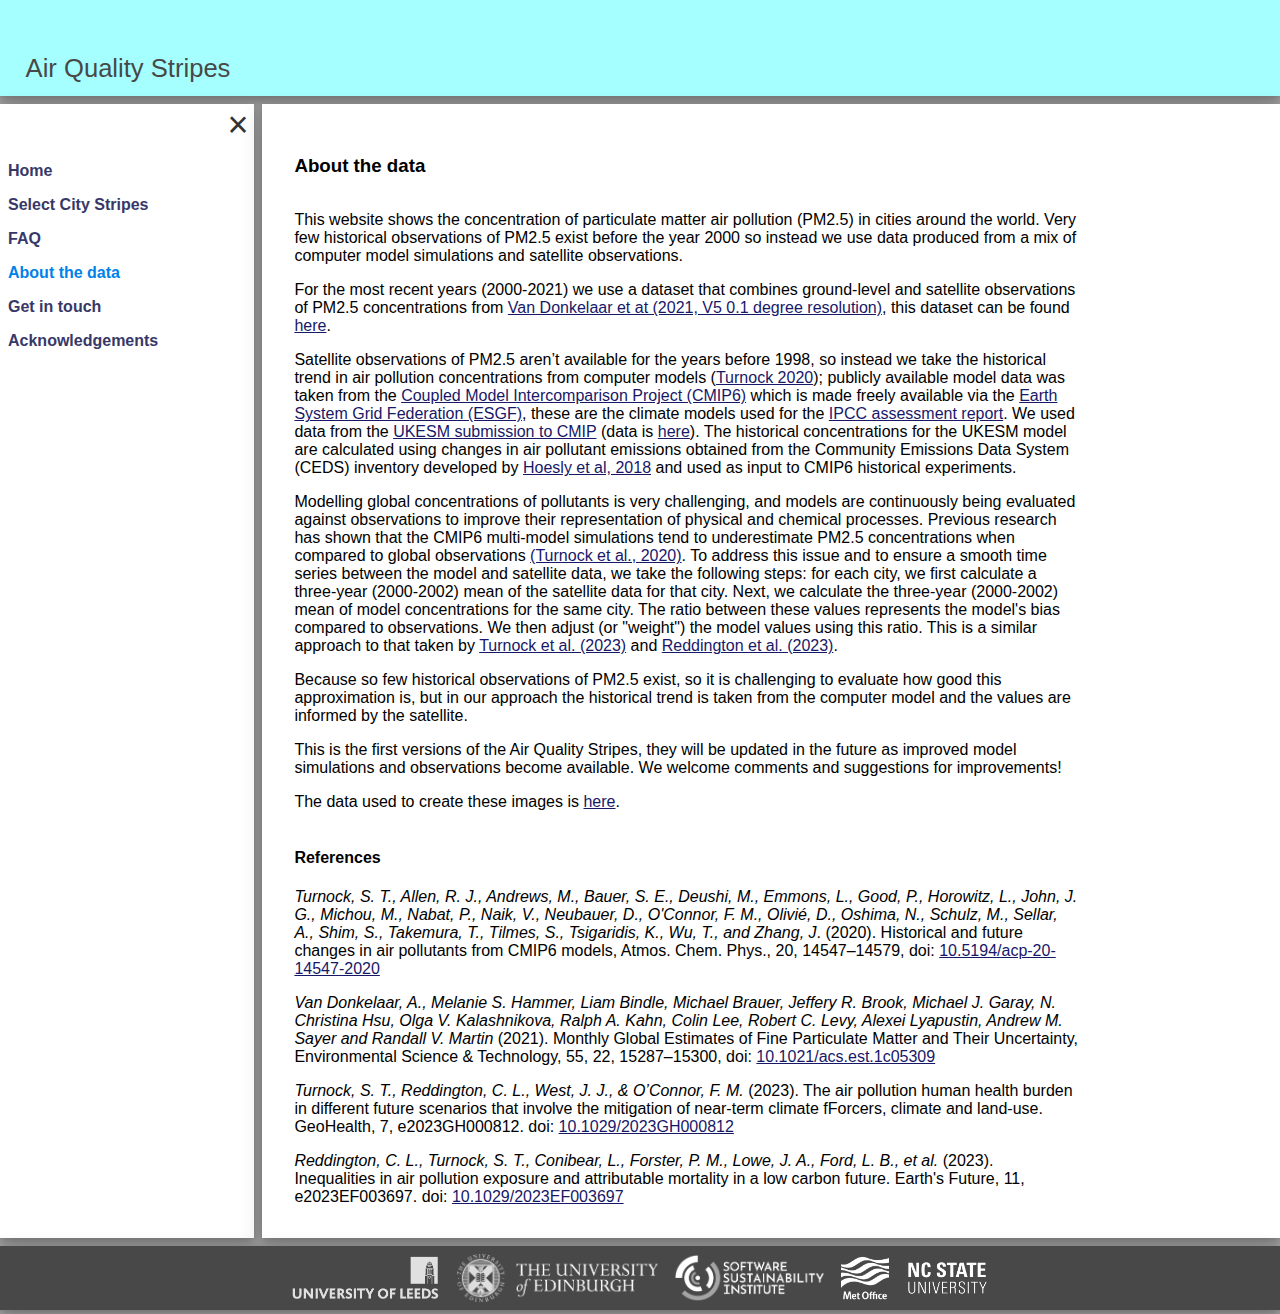
==== about/index.html @ f0a91354 "Update index.html" ====
<!DOCTYPE html>
<!-- html start: __________________________________________________________ -->
<html>
  <!-- head start:_________________________________________________________ -->
  <head>
    <meta http-equiv="content-type"
          content="text/html; charset=utf-8">
    <meta name="viewport"
          content="width=device-width,initial-scale=1">
    <link rel="icon"
          href="../img/icon/icon.png"
          sizes="192x192">
    <!-- title: ___________________________________________________________ -->
    <title>Air Quality Stripes - About the data</title>
    <!-- styles: __________________________________________________________ -->
    <link rel="stylesheet"
          type="text/css"
          href="../css/site.css"
          media="all">
    <!-- scripts: _________________________________________________________ -->
    <script src="../js/site.js"
            charset="utf-8"
            defer>
    </script>
    <!-- meta tags: _______________________________________________________ -->
    <meta id="meta_title"
          name="title"
          content="Air Quality Stripes: About">
    <meta id="meta_desc"
          name="description"
          content="">
    <meta id="twit_card"
          name="twitter:card"
          content="summary_large_image">
    <meta id="twit_title"
          name="twitter:title"
          content="Air Quality Stripes: About">
    <meta id="twit_desc"
          name="twitter:description"
          content="">
    <meta id="twit_img"
          name="twitter:image"
          content="https://airqualitystripes.info/img/icon/icon.png">
    <meta id="og_type"
          name="og:type"
          content="website">
    <meta id="og_title"
          name="og:title"
          content="Air Quality Stripes: About">
    <meta id="og_desc"
          name="og:description"
          content="">
    <meta id="og_img"
          name="og:image"
          content="https://airqualitystripes.info/img/icon/icon.png">
  <!-- head end:___________________________________________________________ -->
  </head>
  <!-- body start: ________________________________________________________ -->
  <body>
    <!-- container start: _________________________________________________ -->
    <div id="container"
         class="container column">
      <!-- header: ________________________________________________________ -->
      <div id="header"
           class="header row flex_start flex_no_grow">
        <div id="header_text"
             class="header_text">
          <a href="https://airqualitystripes.info/">Air Quality Stripes</a>
        </div>
      </div>
      <!-- content: _______________________________________________________ -->
      <div id="content"
            class="content row">
        <!-- controls: ____________________________________________________ -->
        <div id="content_control"
             class="content_control">
          <div id="content_control_close"
             class="content_control_close row flex_end">
            <a id="content_control_close_click"
               href="javascript:void(0)"
               class="content_control_close"
               onclick="content_control_toggle()">&times;</a>
          </div>
          <div id="stripes_control"
               class="control_section">
            <p id="stripes_control_header"
                class="control_header"><a href="../">Home</a></p>
          </div>
          <div id="stripes_control"
               class="control_section">
            <p id="stripes_control_header"
                class="control_header"><a href="../stripes/">Select City Stripes</a></p>
          </div>
          <div id="faq_control"
               class="control_section">
            <p id="faq_control_header"
                class="control_header"><a href="../faq/">FAQ</a></p>
          </div>
          <div id="about_control"
               class="control_section">
            <p id="about_control_header"
                class="control_header_active">About the data</p>
          </div>
          <div id="contact_control"
               class="control_section">
            <p id="contact_control_header"
                class="control_header"><a href="../contact/">Get in touch</a></p>
          </div>
          <div id="ack_control"
               class="control_section">
            <p id="ack_control_header"
                class="control_header"><a href="../acknowledgements/">Acknowledgements</a></p>
          </div>
        </div>
        <!-- dashboard: ___________________________________________________ -->
        <div id="content_content"
             class="content_content column">
          <div id="content_control_menu"
             class="content_control_menu row flex_start">
            <img id="content_control_menu_img"
                 class="content_control_menu_img"
                 src="../img/control/menu.png"
                  onclick="content_control_toggle()">
          </div>
          <div id="content_container"
               class="content_text_container column flex_start">
            <h3>About the data</h3>
            <div>
              <p>This website shows the concentration of particulate matter air pollution (PM2.5) in cities around the world.  Very few historical observations of PM2.5 exist before the year 2000 so instead we use data produced from a mix of computer model simulations and satellite observations.</p>
              <p>For the most recent years (2000-2021) we use a dataset that combines ground-level and satellite observations of PM2.5 concentrations from <a href="https://pubs.acs.org/doi/10.1021/acs.est.1c05309" target="_new">Van Donkelaar et at (2021, V5 0.1 degree resolution)</a>, this dataset can be found <a href="https://sites.wustl.edu/acag/datasets/surface-pm2-5/#V5.GL.04" target="_blank">here</a>.</p>  
              <p>Satellite observations of PM2.5 aren’t available for the years before 1998, so instead we take the historical trend in air pollution concentrations from computer models (<a href="https://doi.org/10.5194/acp-20-14547-2020" target="_new">Turnock 2020</a>); publicly available model data was taken from the <a href="https://wcrp-cmip.org/" target="_new">Coupled Model Intercomparison Project (CMIP6)</a> which is made freely available via the <a href="https://esgf.github.io/nodes.html" target="_new"> Earth System Grid Federation (ESGF)</a>, these are the climate models used for the <a href="https://www.ipcc.ch/assessment-report/ar6/" target="_new"> IPCC assessment report</a>.  We used data from the <a href="https://esgf-index1.ceda.ac.uk/projects/cmip6-ceda/" target="_new">UKESM submission to CMIP</a> (data is <a href="http://cera-www.dkrz.de/WDCC/meta/CMIP6/CMIP6.CMIP.MOHC.UKESM1-0-LL" target="_new">here</a>). The historical concentrations for the UKESM model are calculated using changes in air pollutant emissions obtained from the Community Emissions Data System (CEDS) inventory developed by <a href="https://https://gmd.copernicus.org/articles/11/369/2018/" target="_new"> Hoesly et al, 2018</a> and used as input to CMIP6 historical experiments. </p>
              <p>Modelling global concentrations of pollutants is very challenging, and models are continuously being evaluated against observations to improve their representation of physical and chemical processes. Previous research has shown that the CMIP6 multi-model simulations tend to underestimate PM2.5 concentrations when compared to global observations <a href="https://acp.copernicus.org/articles/20/14547/2020/" target="_new">(Turnock et al., 2020)</a>. To address this issue and to ensure a smooth time series between the model and satellite data, we take the following steps: for each city, we first calculate a three-year (2000-2002) mean of the satellite data for that city. Next, we calculate the three-year (2000-2002) mean of model concentrations for the same city. The ratio between these values represents the model's bias compared to observations. We then adjust (or "weight") the model values using this ratio. This is a similar approach to that taken by <a href="https://doi.org/10.1029/2023GH000812" target="_new">Turnock et al. (2023)</a> and <a href="https://doi.org/10.1029/2023EF003697" target="_new">Reddington et al. (2023)</a>.</p>
              <p>Because so few historical observations of PM2.5 exist, so it is challenging to evaluate how good this approximation is, but in our approach the historical trend is taken from the computer model and the values are informed by the satellite.</p>
              <p>This is the first versions of the Air Quality Stripes, they will be updated in the future as improved model simulations and observations become available. We welcome comments and suggestions for improvements! </p>
              <p>The data used to create these images is <a href="https://zenodo.org/records/13361899" target="_new">here</a>.</p>
            </div>
            <div>
              <h4>References</h4>
              <p><em>Turnock, S. T., Allen, R. J., Andrews, M., Bauer, S. E., Deushi, M., Emmons, L., Good, P., Horowitz, L., John, J. G., Michou, M., Nabat, P., Naik, V., Neubauer, D., O'Connor, F. M., Olivié, D., Oshima, N., Schulz, M., Sellar, A., Shim, S., Takemura, T., Tilmes, S., Tsigaridis, K., Wu, T., and Zhang, J</em>. (2020). Historical and future changes in air pollutants from CMIP6 models, Atmos. Chem. Phys., 20, 14547–14579, doi: <a href="https://doi.org/10.5194/acp-20-14547-2020" target="_new">10.5194/acp-20-14547-2020</a></p>
              <p><em>Van Donkelaar, A., Melanie S. Hammer, Liam Bindle, Michael Brauer, Jeffery R. Brook, Michael J. Garay, N. Christina Hsu, Olga V. Kalashnikova, Ralph A. Kahn, Colin Lee, Robert C. Levy, Alexei Lyapustin, Andrew M. Sayer and Randall V. Martin</em> (2021). Monthly Global Estimates of Fine Particulate Matter and Their Uncertainty, Environmental Science & Technology, 55, 22, 15287–15300, doi: <a href="https://doi.org/10.1021/acs.est.1c05309" target="_new">10.1021/acs.est.1c05309</a></p>
              <p><em>Turnock, S. T., Reddington, C. L., West, J. J., & O’Connor, F. M.</em> (2023). The air pollution human health burden in different future scenarios that involve the mitigation of near-term climate fForcers, climate and land-use. GeoHealth, 7, e2023GH000812. doi: <a href="https://doi.org/10.1029/2023GH000812" target="_new">10.1029/2023GH000812</a></p>
              <p><em>Reddington, C. L., Turnock, S. T., Conibear, L., Forster, P. M., Lowe, J. A., Ford, L. B., et al.</em> (2023). Inequalities in air pollution exposure and attributable mortality in a low carbon future. Earth's Future, 11, e2023EF003697. doi: <a href="https://doi.org/10.1029/2023EF003697" target="_new">10.1029/2023EF003697</a></p>
            </div>


          </div>
        </div>
      </div>
      <!-- footer: ________________________________________________________ -->
      <div id="footer"
           class="footer row_wrap flex_center flex_no_grow">
        <div id="footer_uol_logo"
             class="footer_item footer_item_hide">
          <a href="https://leeds.ac.uk/"
             target="_new"><img class="footer_logo"
                                src="../img/logo/uol_logo.png"></a>
        </div>
        <div id="footer_uoe_logo"
             class="footer_item footer_item_hide">
          <a href="https://www.ed.ac.uk/"
             target="_new"><img class="footer_logo"
                                src="../img/logo/uoe_logo.png"></a>
        </div>
        <div id="footer_ssi_logo"
             class="footer_item footer_item_hide">
          <a href="https://software.ac.uk/"
             target = "_new"><img class="footer_logo"
                                  src="../img/logo/ssi_logo.png"></a>
        </div>
        <div id="footer_mo_logo"
             class="footer_item footer_item_hide">
          <a href="https://metoffice.gov.uk/"
             target="_new"><img class="footer_logo"
                                src="../img/logo/mo_logo.png"></a>
        </div>
        <div id="footer_nc_logo"
             class="footer_item footer_item_hide">
          <a href="https://ncsu.edu/"
             target="_new"><img class="footer_logo"
                                src="../img/logo/nc_logo.png"></a>
        </div>
      </div>
    <!-- container end: ___________________________________________________ -->
    </div>
  <!-- body end: __________________________________________________________ -->
  </body>
<!-- html end: ____________________________________________________________ -->
</html>
---- css/site.css ----
/** flex classes: **/

.row,
.row_wrap,
.column,
.column_wrap {
  display: flex;
  flex: 1 1 auto;
}

.row {
  flex-flow: row nowrap;
}

.row_wrap {
  flex-flow: row wrap;
}

.column {
  flex-flow: column nowrap;
}

.column_wrap {
  flex-flow: column wrap;
}

.flex_center {
  justify-content: center;
}

.flex_start {
  justify-content: flex-start;
}

.flex_end {
  justify-content: flex-end;
}

.flex_justify {
  justify-content: space-around;
}

.flex_grow {
  flex: 1 1 auto;
}

.flex_no_grow {
  flex: 0 1 auto;
}

/** body: **/

body {
  background-color: #a8a8a8;
  margin: 0;
  padding: 0;
  font-family: sans-serif, "Arial", "Helvetica";
}

/** main container: **/

.container {
  min-height: 100vh;
  max-width: 1800px;
  margin: auto;
}

/** header: **/

.header {
  background-color: #a5ffff;
  height: 6em;
  box-shadow: 0 4px 8px 0 rgba(0, 0, 0, 0.2),
              0 6px 20px 0 rgba(0, 0, 0, 0.19);
  margin-bottom: auto;
}

.header a {
  color: #484848;
  text-decoration: none;
}

@media only screen and (min-width: 1800px) {
  .header {
    margin-top: 1em;
  }
}

.header_text {
  color: #ff0000;
  font-family: Roboto, sans-serif;
  font-size: 1.6em;
  margin-left: 1em;
  margin-top: auto;
  margin-bottom: 0.5em;
}

/** content: **/

.content {
}

/** controls: **/

.content_control {
  display: none;
  background-color: #ffffff;
  box-shadow: 0 4px 8px 0 rgba(0, 0, 0, 0.2),
              0 6px 20px 0 rgba(0, 0, 0, 0.19);
  flex-basis: 20%;
  min-width: 13em;
  margin: 0.5em;
  margin-left: 0em;
}

.content_control_close {
  color: #333333;
  font-size: 1.5em;
  text-decoration: none;
  margin-right: 0.1em;
}

.content_control_close:hover {
  color: #666699;
}

.content_control_menu {
  text-decoration: none;
  height: 1.5em;
  max-height: 1.5em;
  margin-top: 0.5em;
  margin-left: 0.5em;
  cursor: pointer;
}

.content_control_menu:hover {
  opacity: 0.5;
}

.content_control_menu_img {
  width: 0;
}

.plot_control_label {
  margin-left: 0.6em;
  padding: 0.2em;
}

.plot_control_select {
  margin-left: 0.9em;
  padding: 0.3em;
  min-width: 12em;
  background-color: #f9f9f9;
  border: 1px solid;
  border-color: #484848;
}

.img_plot_select, .img_plot_selected {
  width: 2em;
  height: 2em;
}

.img_plot_select {
  cursor: pointer;
}

.img_plot_select:hover {
  opacity: 0.6;
}

.control_section {
}

.control_header, .control_header_active {
  color: #383868;
  font-size: 1em;
  font-weight: bold;
  margin-left: 0.5em;
  text-decoration: none;
}

.control_header a, .control_header_active a {
  color: #383868;
  text-decoration: none;
}

.control_header_active, .control_header_active a {
  color: #0181e9;
}

.control_header a:hover, .control_header_active a:hover {
  color: #0171c9;
}

/** home: **/

.content_home_img_container {
  margin-top: 1em;
  margin-bottom: 1em;
}

.content_home_img {
  flex-basis: 49%;
  max-width: 50%;
}

@media only screen and (max-width: 700px) {
  .content_home_img {
    flex-basis: 51%;
    max-width: 99%;
    object-fit: contain;
  }
  .content_home_img_hide {
    display: none;
  }
}

/** plots: **/

.content_plot, .content_content {
  background-color: #ffffff;
  box-shadow: 0 4px 8px 0 rgba(0, 0, 0, 0.2),
              0 6px 20px 0 rgba(0, 0, 0, 0.19);
  flex-basis: 80%;
  margin: 0em;
  margin-top: 0.5em;
  margin-bottom: 0.5em;
}

.content_plot_select {
  height: 1.5em;
  max-height: 1.5em;
  margin: 0.25em;
}

.content_plot_img_container {
  margin-top: 1em;
  margin-bottom: 1em;
  height: 0;
  overflow: hidden;
  padding-top: 60%;
  position: relative;
}

.content_plot_img {
  margin-left: auto;
  margin-right: auto;
  position: absolute;
  left: 50%;
  top: 50%;
  transform: translate(-50%, -50%);
  max-width: 100%;
  max-height: 100%;
  object-fit: contain;
}

@media only screen and (max-height: 1000px) {
  .content_plot_img_container {
    padding-top: 49%;
  }
}

@media only screen and (max-height: 700px) {
  .content_plot_img_container {
    padding-top: 42%;
  }
}

/** sharing links: **/

.content_plot_share {
  margin-left: 1em;
}

.content_plot_share_links {
  margin-left: 6em;
  margin-bottom: 1em;
}

.share_logo {
  width: 2em;
  margin-left: 1em;
}

/** text: **/

.content_text_container {
  margin-left: 2em;
  margin-right: 2em;
  margin-bottom: 1em;
  max-width: 49em;
}

.content_text_container a,
.content_text_container a:visited {
  color: #181868;
}

/** footer: **/

.footer {
  background-color: #484848;
  height: 4em;
  margin-top: auto;
  box-shadow: 0 4px 8px 0 rgba(0, 0, 0, 0.2),
              0 6px 20px 0 rgba(0, 0, 0, 0.19);
}

.footer_logo {
  -webkit-filter: grayscale(100%);
  filter: grayscale(100%);
  max-height: 3em;
  margin: 0.5em;
}


@media only screen and (min-width: 1800px) {
  .footer {
    margin-bottom: 1em;
  }
}

@media only screen and (max-width: 650px) {
  .footer {
    flex: 1 1 auto;
    max-height: 7em;
    min-height: 7em;
  }
  .footer_logo {
    max-height: 2.5em;
  }
}

.footer_item {
  display: inline-block;
}

@media only screen and (max-width: 330px) {
  .footer_item_hide {
    display: none;
  }
}

/** buttons: **/

/* remove outlines from active buttons: */
button, button:focus, button:active {
  outline: 0;
}
:focus {outline:none;}
::-moz-focus-inner {border:0;}
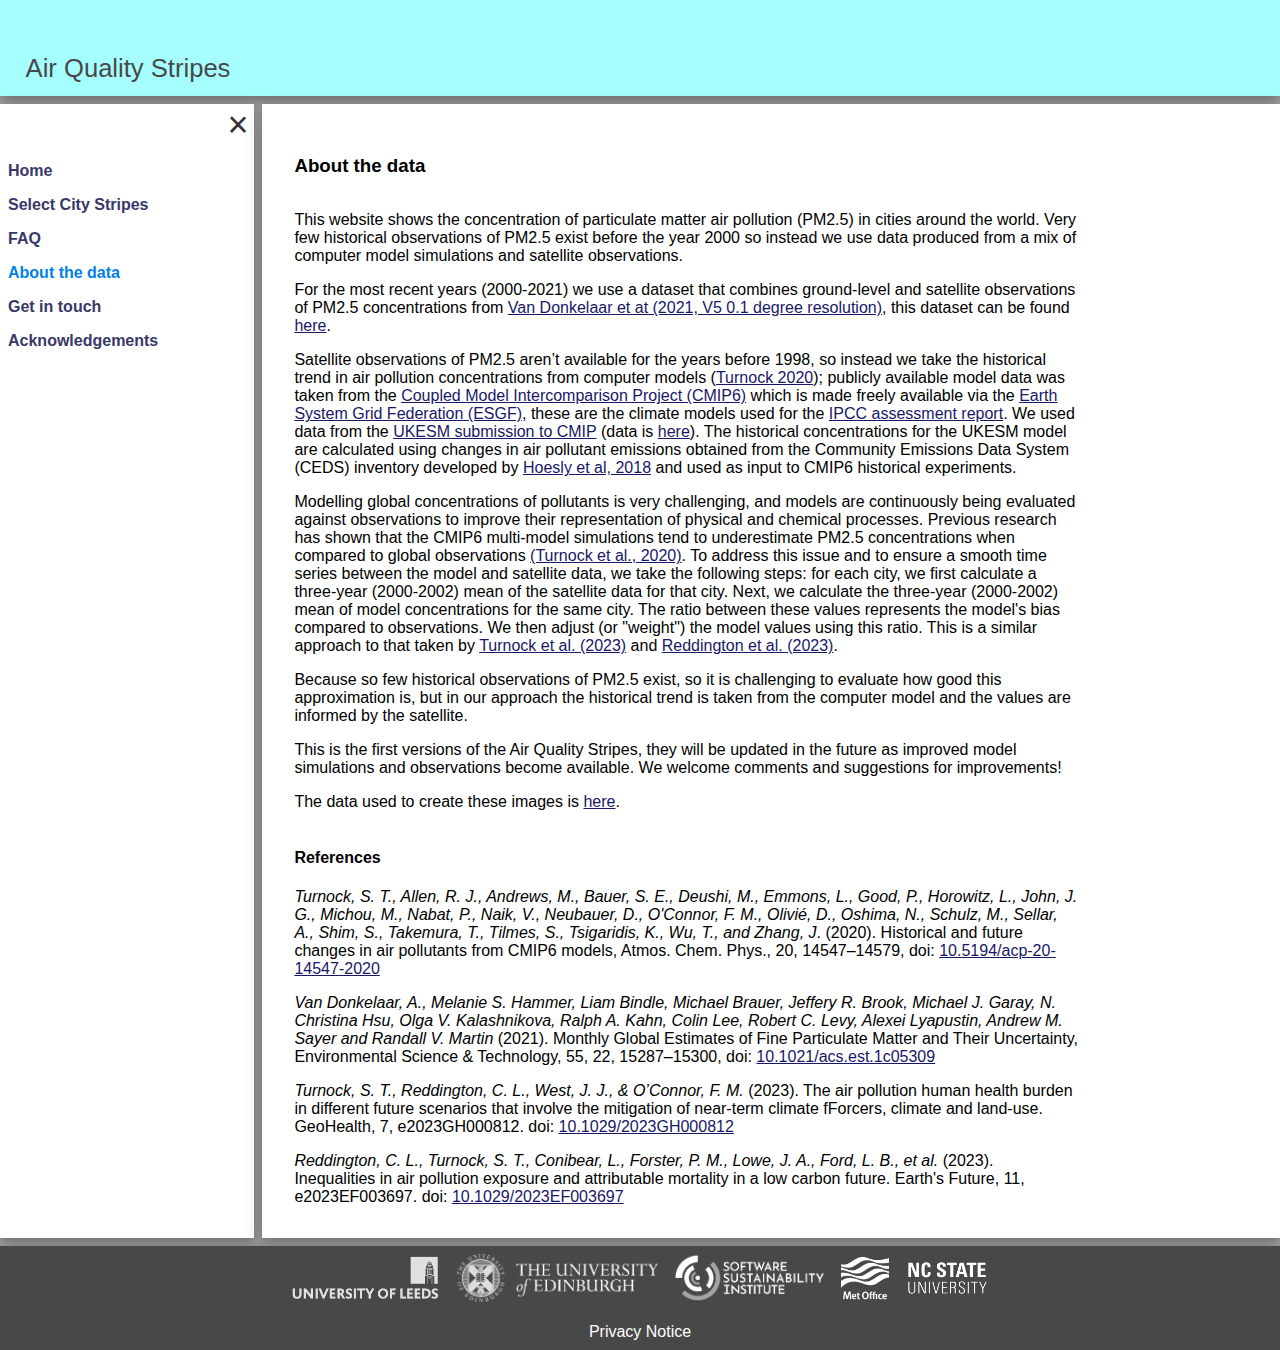
==== commit bdf21a56: "Add privacy notice page" ====
--- a/about/index.html
+++ b/about/index.html
@@ -18,6 +18,17 @@
           href="../css/site.css"
           media="all">
     <!-- scripts: _________________________________________________________ -->
+    <!-- Google Analytics -->
+    <script async
+            src="https://www.googletagmanager.com/gtag/js?id=G-R37BD08TMN">
+    </script>
+    <script>
+      window.dataLayer = window.dataLayer || [];
+      function gtag(){dataLayer.push(arguments);}
+      gtag('js', new Date());
+      gtag('config', 'G-R37BD08TMN');
+    </script>
+    <!-- End Google Analytics -->
     <script src="../js/site.js"
             charset="utf-8"
             defer>
@@ -179,6 +190,11 @@
              target="_new"><img class="footer_logo"
                                 src="../img/logo/nc_logo.png"></a>
         </div>
+        <div id="footer_links"
+             class="footer_links flex_center">
+          <a class="footer_link"
+             href="../privacy/">Privacy Notice</a>
+        </div>
       </div>
     <!-- container end: ___________________________________________________ -->
     </div>
--- a/css/site.css
+++ b/css/site.css
@@ -300,7 +300,7 @@
 
 .footer {
   background-color: #484848;
-  height: 4em;
+  height: 6.5em;
   margin-top: auto;
   box-shadow: 0 4px 8px 0 rgba(0, 0, 0, 0.2),
               0 6px 20px 0 rgba(0, 0, 0, 0.19);
@@ -323,8 +323,8 @@
 @media only screen and (max-width: 650px) {
   .footer {
     flex: 1 1 auto;
-    max-height: 7em;
-    min-height: 7em;
+    max-height: 9.5em;
+    min-height: 9.5em;
   }
   .footer_logo {
     max-height: 2.5em;
@@ -341,6 +341,16 @@
   }
 }
 
+.footer_links {
+  flex-basis: 99%;
+  text-align: center;
+}
+
+.footer_link {
+  color: #fdfdfd;
+  text-decoration: none;
+}
+
 /** buttons: **/
 
 /* remove outlines from active buttons: */
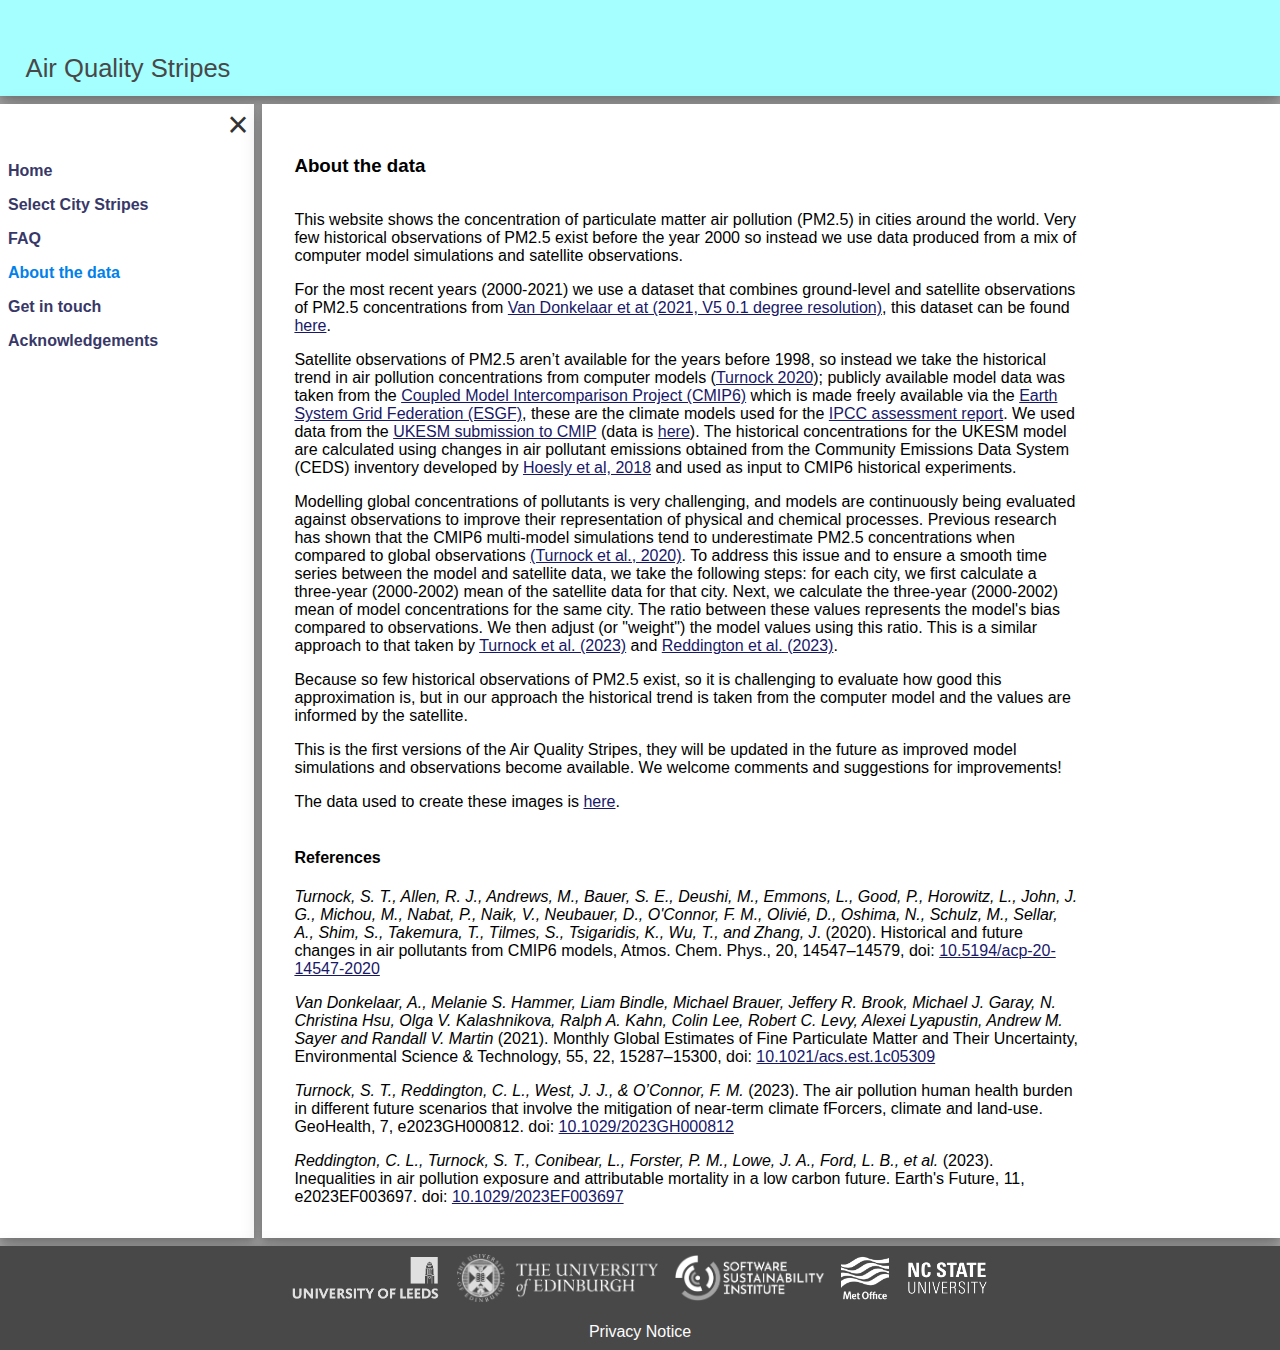
==== commit 0762a93d: "Update index.html" ====
--- a/about/index.html
+++ b/about/index.html
@@ -139,7 +139,7 @@
             <div>
               <p>This website shows the concentration of particulate matter air pollution (PM2.5) in cities around the world.  Very few historical observations of PM2.5 exist before the year 2000 so instead we use data produced from a mix of computer model simulations and satellite observations.</p>
               <p>For the most recent years (2000-2021) we use a dataset that combines ground-level and satellite observations of PM2.5 concentrations from <a href="https://pubs.acs.org/doi/10.1021/acs.est.1c05309" target="_new">Van Donkelaar et at (2021, V5 0.1 degree resolution)</a>, this dataset can be found <a href="https://sites.wustl.edu/acag/datasets/surface-pm2-5/#V5.GL.04" target="_blank">here</a>.</p>  
-              <p>Satellite observations of PM2.5 aren’t available for the years before 1998, so instead we take the historical trend in air pollution concentrations from computer models (<a href="https://doi.org/10.5194/acp-20-14547-2020" target="_new">Turnock 2020</a>); publicly available model data was taken from the <a href="https://wcrp-cmip.org/" target="_new">Coupled Model Intercomparison Project (CMIP6)</a> which is made freely available via the <a href="https://esgf.github.io/nodes.html" target="_new"> Earth System Grid Federation (ESGF)</a>, these are the climate models used for the <a href="https://www.ipcc.ch/assessment-report/ar6/" target="_new"> IPCC assessment report</a>.  We used data from the <a href="https://esgf-index1.ceda.ac.uk/projects/cmip6-ceda/" target="_new">UKESM submission to CMIP</a> (data is <a href="http://cera-www.dkrz.de/WDCC/meta/CMIP6/CMIP6.CMIP.MOHC.UKESM1-0-LL" target="_new">here</a>). The historical concentrations for the UKESM model are calculated using changes in air pollutant emissions obtained from the Community Emissions Data System (CEDS) inventory developed by <a href="https://https://gmd.copernicus.org/articles/11/369/2018/" target="_new"> Hoesly et al, 2018</a> and used as input to CMIP6 historical experiments. </p>
+              <p>Satellite observations of PM2.5 aren’t available for the years before 1998, so instead we take the historical trend in air pollution concentrations from computer models (<a href="https://doi.org/10.5194/acp-20-14547-2020" target="_new">Turnock 2020</a>); publicly available model data was taken from the <a href="https://wcrp-cmip.org/" target="_new">Coupled Model Intercomparison Project (CMIP6)</a> which is made freely available via the <a href="https://esgf.github.io/nodes.html" target="_new"> Earth System Grid Federation (ESGF)</a>, these are the climate models used for the <a href="https://www.ipcc.ch/assessment-report/ar6/" target="_new"> IPCC assessment report</a>.  We used data from the <a href="https://esgf-index1.ceda.ac.uk/projects/cmip6-ceda/" target="_new">UKESM submission to CMIP</a> (data is <a href="http://cera-www.dkrz.de/WDCC/meta/CMIP6/CMIP6.CMIP.MOHC.UKESM1-0-LL" target="_new">here</a>). The historical concentrations for the UKESM model are calculated using changes in air pollutant emissions obtained from the Community Emissions Data System (CEDS) inventory developed by <a href="https://gmd.copernicus.org/articles/11/369/2018/" target="_new"> Hoesly et al, 2018</a> and used as input to CMIP6 historical experiments. </p>
               <p>Modelling global concentrations of pollutants is very challenging, and models are continuously being evaluated against observations to improve their representation of physical and chemical processes. Previous research has shown that the CMIP6 multi-model simulations tend to underestimate PM2.5 concentrations when compared to global observations <a href="https://acp.copernicus.org/articles/20/14547/2020/" target="_new">(Turnock et al., 2020)</a>. To address this issue and to ensure a smooth time series between the model and satellite data, we take the following steps: for each city, we first calculate a three-year (2000-2002) mean of the satellite data for that city. Next, we calculate the three-year (2000-2002) mean of model concentrations for the same city. The ratio between these values represents the model's bias compared to observations. We then adjust (or "weight") the model values using this ratio. This is a similar approach to that taken by <a href="https://doi.org/10.1029/2023GH000812" target="_new">Turnock et al. (2023)</a> and <a href="https://doi.org/10.1029/2023EF003697" target="_new">Reddington et al. (2023)</a>.</p>
               <p>Because so few historical observations of PM2.5 exist, so it is challenging to evaluate how good this approximation is, but in our approach the historical trend is taken from the computer model and the values are informed by the satellite.</p>
               <p>This is the first versions of the Air Quality Stripes, they will be updated in the future as improved model simulations and observations become available. We welcome comments and suggestions for improvements! </p>
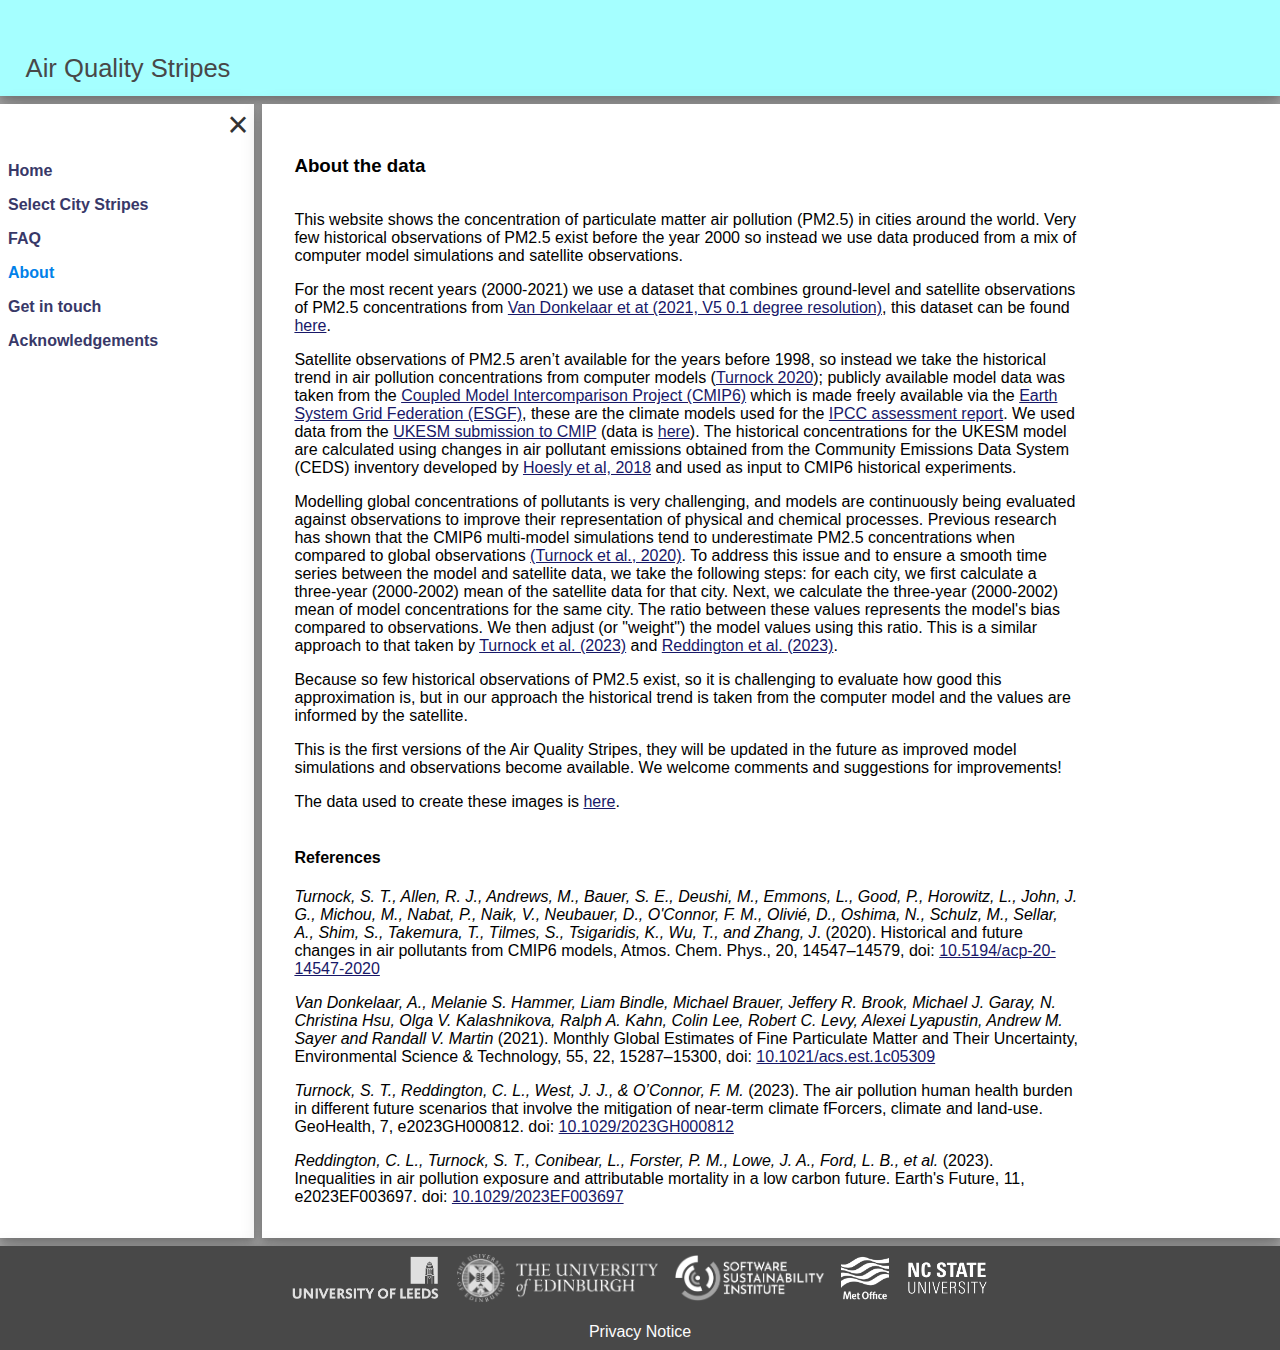
==== commit 6c4ba129: "Rename 'About the data' -> 'About'" ====
--- a/about/index.html
+++ b/about/index.html
@@ -11,7 +11,7 @@
           href="../img/icon/icon.png"
           sizes="192x192">
     <!-- title: ___________________________________________________________ -->
-    <title>Air Quality Stripes - About the data</title>
+    <title>Air Quality Stripes - About</title>
     <!-- styles: __________________________________________________________ -->
     <link rel="stylesheet"
           type="text/css"
@@ -110,7 +110,7 @@
           <div id="about_control"
                class="control_section">
             <p id="about_control_header"
-                class="control_header_active">About the data</p>
+                class="control_header_active">About</p>
           </div>
           <div id="contact_control"
                class="control_section">
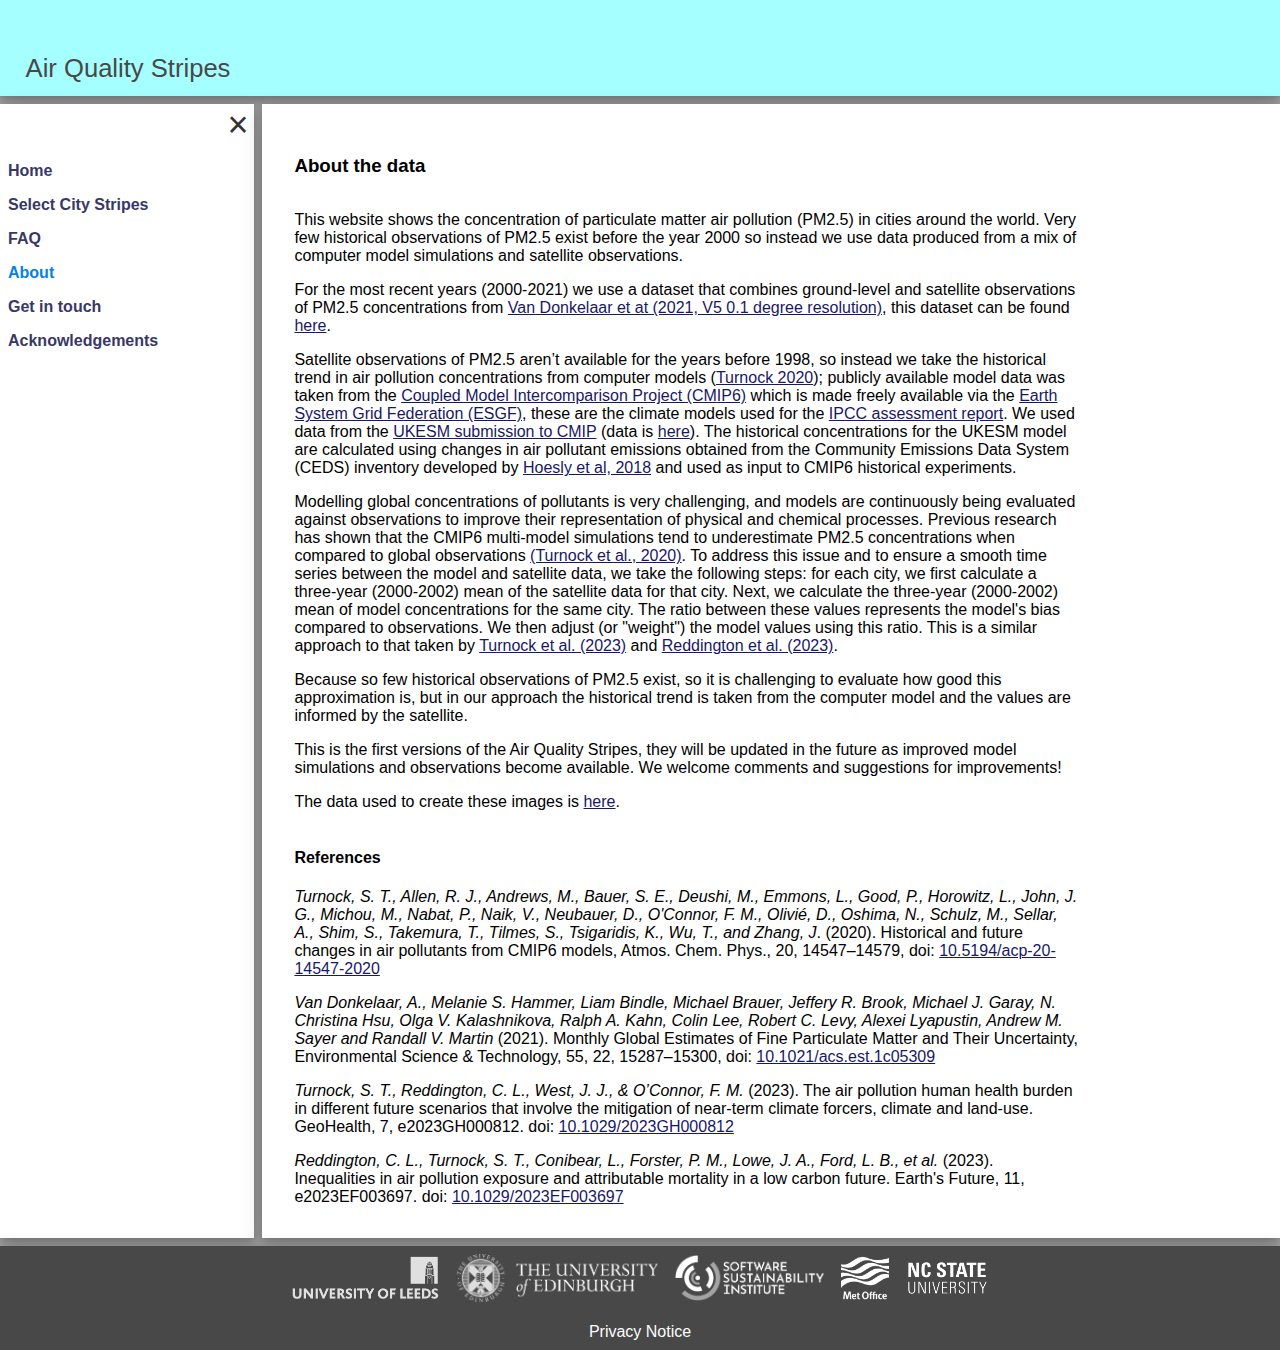
==== commit b04478e3: "Update index.html" ====
--- a/about/index.html
+++ b/about/index.html
@@ -149,7 +149,7 @@
               <h4>References</h4>
               <p><em>Turnock, S. T., Allen, R. J., Andrews, M., Bauer, S. E., Deushi, M., Emmons, L., Good, P., Horowitz, L., John, J. G., Michou, M., Nabat, P., Naik, V., Neubauer, D., O'Connor, F. M., Olivié, D., Oshima, N., Schulz, M., Sellar, A., Shim, S., Takemura, T., Tilmes, S., Tsigaridis, K., Wu, T., and Zhang, J</em>. (2020). Historical and future changes in air pollutants from CMIP6 models, Atmos. Chem. Phys., 20, 14547–14579, doi: <a href="https://doi.org/10.5194/acp-20-14547-2020" target="_new">10.5194/acp-20-14547-2020</a></p>
               <p><em>Van Donkelaar, A., Melanie S. Hammer, Liam Bindle, Michael Brauer, Jeffery R. Brook, Michael J. Garay, N. Christina Hsu, Olga V. Kalashnikova, Ralph A. Kahn, Colin Lee, Robert C. Levy, Alexei Lyapustin, Andrew M. Sayer and Randall V. Martin</em> (2021). Monthly Global Estimates of Fine Particulate Matter and Their Uncertainty, Environmental Science & Technology, 55, 22, 15287–15300, doi: <a href="https://doi.org/10.1021/acs.est.1c05309" target="_new">10.1021/acs.est.1c05309</a></p>
-              <p><em>Turnock, S. T., Reddington, C. L., West, J. J., & O’Connor, F. M.</em> (2023). The air pollution human health burden in different future scenarios that involve the mitigation of near-term climate fForcers, climate and land-use. GeoHealth, 7, e2023GH000812. doi: <a href="https://doi.org/10.1029/2023GH000812" target="_new">10.1029/2023GH000812</a></p>
+              <p><em>Turnock, S. T., Reddington, C. L., West, J. J., & O’Connor, F. M.</em> (2023). The air pollution human health burden in different future scenarios that involve the mitigation of near-term climate forcers, climate and land-use. GeoHealth, 7, e2023GH000812. doi: <a href="https://doi.org/10.1029/2023GH000812" target="_new">10.1029/2023GH000812</a></p>
               <p><em>Reddington, C. L., Turnock, S. T., Conibear, L., Forster, P. M., Lowe, J. A., Ford, L. B., et al.</em> (2023). Inequalities in air pollution exposure and attributable mortality in a low carbon future. Earth's Future, 11, e2023EF003697. doi: <a href="https://doi.org/10.1029/2023EF003697" target="_new">10.1029/2023EF003697</a></p>
             </div>
 
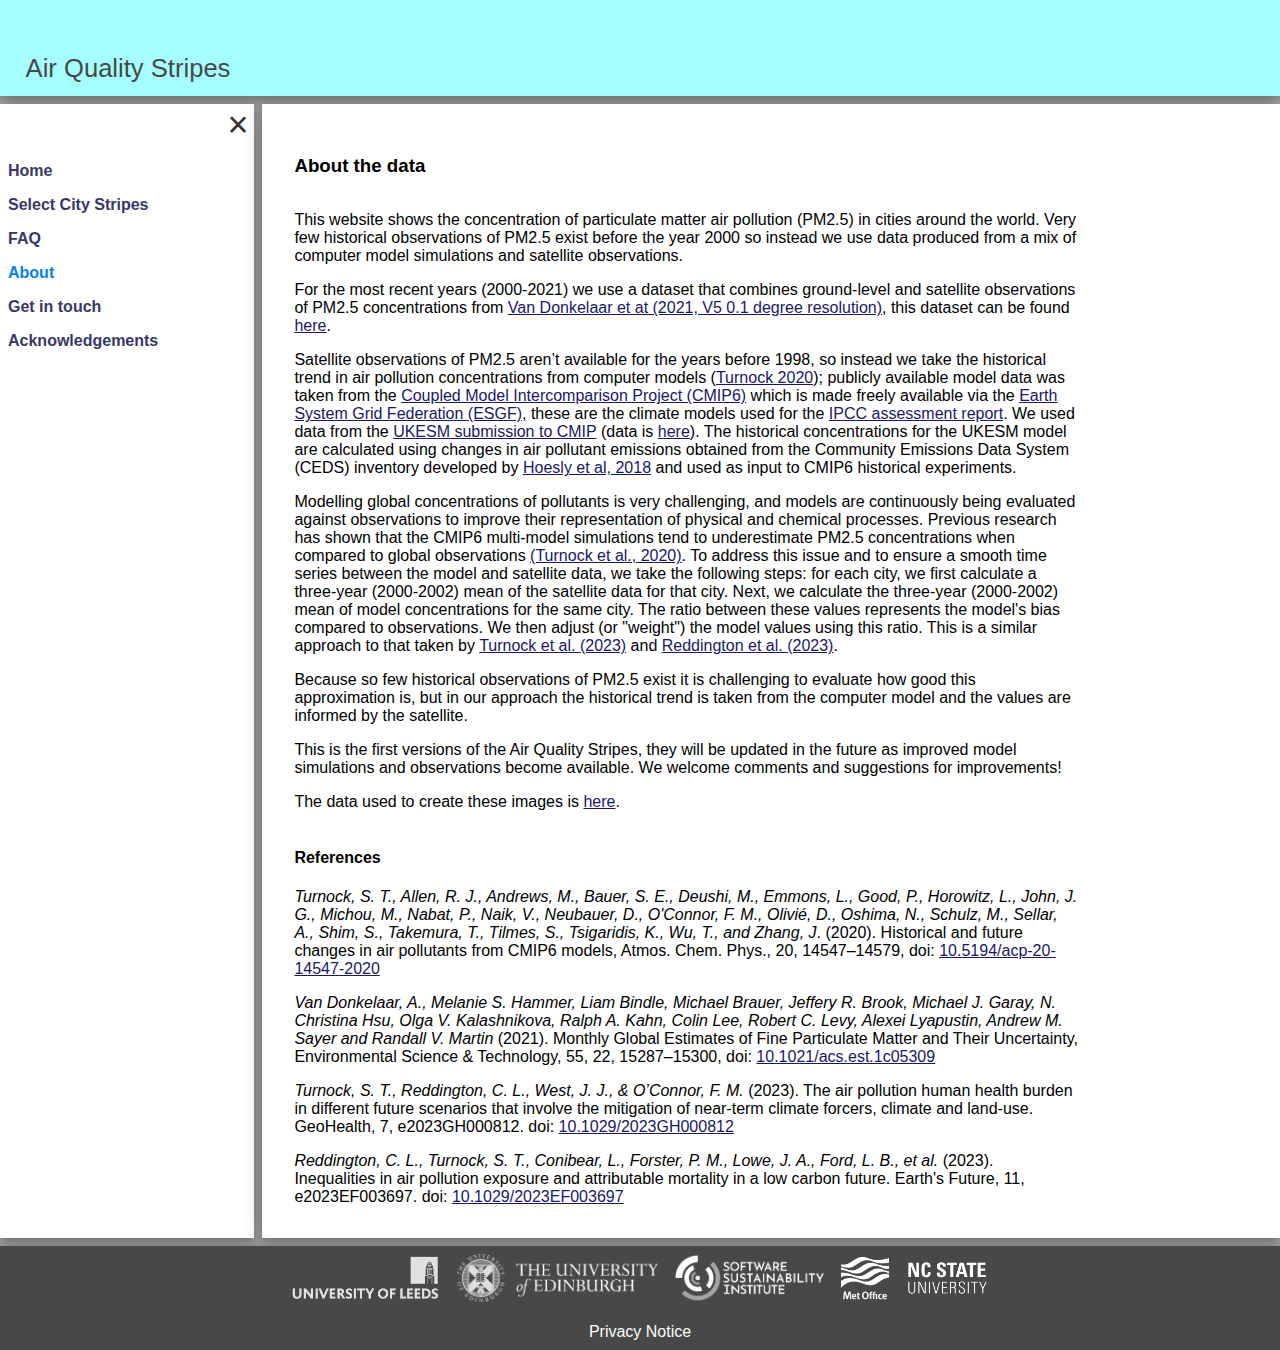
==== commit 1a1ba80f: "Update index.html" ====
--- a/about/index.html
+++ b/about/index.html
@@ -141,7 +141,7 @@
               <p>For the most recent years (2000-2021) we use a dataset that combines ground-level and satellite observations of PM2.5 concentrations from <a href="https://pubs.acs.org/doi/10.1021/acs.est.1c05309" target="_new">Van Donkelaar et at (2021, V5 0.1 degree resolution)</a>, this dataset can be found <a href="https://sites.wustl.edu/acag/datasets/surface-pm2-5/#V5.GL.04" target="_blank">here</a>.</p>  
               <p>Satellite observations of PM2.5 aren’t available for the years before 1998, so instead we take the historical trend in air pollution concentrations from computer models (<a href="https://doi.org/10.5194/acp-20-14547-2020" target="_new">Turnock 2020</a>); publicly available model data was taken from the <a href="https://wcrp-cmip.org/" target="_new">Coupled Model Intercomparison Project (CMIP6)</a> which is made freely available via the <a href="https://esgf.github.io/nodes.html" target="_new"> Earth System Grid Federation (ESGF)</a>, these are the climate models used for the <a href="https://www.ipcc.ch/assessment-report/ar6/" target="_new"> IPCC assessment report</a>.  We used data from the <a href="https://esgf-index1.ceda.ac.uk/projects/cmip6-ceda/" target="_new">UKESM submission to CMIP</a> (data is <a href="http://cera-www.dkrz.de/WDCC/meta/CMIP6/CMIP6.CMIP.MOHC.UKESM1-0-LL" target="_new">here</a>). The historical concentrations for the UKESM model are calculated using changes in air pollutant emissions obtained from the Community Emissions Data System (CEDS) inventory developed by <a href="https://gmd.copernicus.org/articles/11/369/2018/" target="_new"> Hoesly et al, 2018</a> and used as input to CMIP6 historical experiments. </p>
               <p>Modelling global concentrations of pollutants is very challenging, and models are continuously being evaluated against observations to improve their representation of physical and chemical processes. Previous research has shown that the CMIP6 multi-model simulations tend to underestimate PM2.5 concentrations when compared to global observations <a href="https://acp.copernicus.org/articles/20/14547/2020/" target="_new">(Turnock et al., 2020)</a>. To address this issue and to ensure a smooth time series between the model and satellite data, we take the following steps: for each city, we first calculate a three-year (2000-2002) mean of the satellite data for that city. Next, we calculate the three-year (2000-2002) mean of model concentrations for the same city. The ratio between these values represents the model's bias compared to observations. We then adjust (or "weight") the model values using this ratio. This is a similar approach to that taken by <a href="https://doi.org/10.1029/2023GH000812" target="_new">Turnock et al. (2023)</a> and <a href="https://doi.org/10.1029/2023EF003697" target="_new">Reddington et al. (2023)</a>.</p>
-              <p>Because so few historical observations of PM2.5 exist, so it is challenging to evaluate how good this approximation is, but in our approach the historical trend is taken from the computer model and the values are informed by the satellite.</p>
+              <p>Because so few historical observations of PM2.5 exist it is challenging to evaluate how good this approximation is, but in our approach the historical trend is taken from the computer model and the values are informed by the satellite.</p>
               <p>This is the first versions of the Air Quality Stripes, they will be updated in the future as improved model simulations and observations become available. We welcome comments and suggestions for improvements! </p>
               <p>The data used to create these images is <a href="https://zenodo.org/records/13361899" target="_new">here</a>.</p>
             </div>
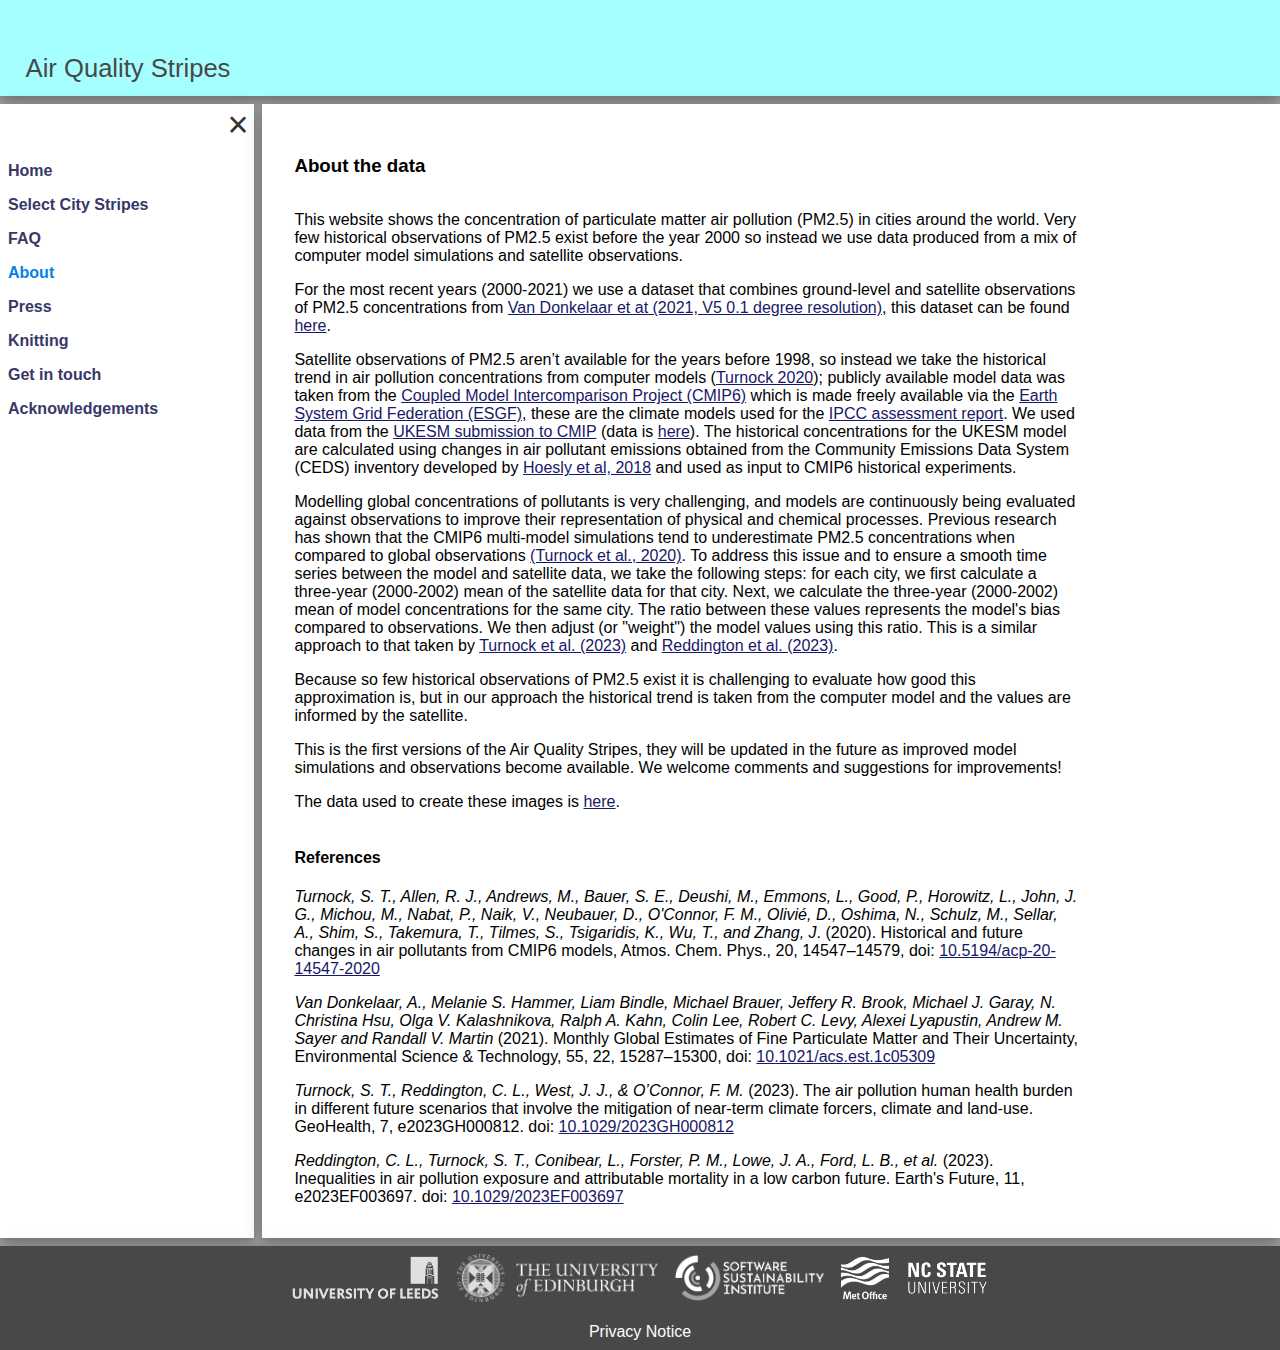
==== commit e0b997bc: "Add knitting and press pages" ====
--- a/about/index.html
+++ b/about/index.html
@@ -112,6 +112,16 @@
             <p id="about_control_header"
                 class="control_header_active">About</p>
           </div>
+          <div id="press_control"
+               class="control_section">
+            <p id="press_control_header"
+                class="control_header"><a href="../press/">Press</a></p>
+          </div>
+          <div id="knitting_control"
+               class="control_section">
+            <p id="knitting_control_header"
+                class="control_header"><a href="../knitting/">Knitting</a></p>
+          </div>
           <div id="contact_control"
                class="control_section">
             <p id="contact_control_header"
@@ -138,7 +148,7 @@
             <h3>About the data</h3>
             <div>
               <p>This website shows the concentration of particulate matter air pollution (PM2.5) in cities around the world.  Very few historical observations of PM2.5 exist before the year 2000 so instead we use data produced from a mix of computer model simulations and satellite observations.</p>
-              <p>For the most recent years (2000-2021) we use a dataset that combines ground-level and satellite observations of PM2.5 concentrations from <a href="https://pubs.acs.org/doi/10.1021/acs.est.1c05309" target="_new">Van Donkelaar et at (2021, V5 0.1 degree resolution)</a>, this dataset can be found <a href="https://sites.wustl.edu/acag/datasets/surface-pm2-5/#V5.GL.04" target="_blank">here</a>.</p>  
+              <p>For the most recent years (2000-2021) we use a dataset that combines ground-level and satellite observations of PM2.5 concentrations from <a href="https://pubs.acs.org/doi/10.1021/acs.est.1c05309" target="_new">Van Donkelaar et at (2021, V5 0.1 degree resolution)</a>, this dataset can be found <a href="https://sites.wustl.edu/acag/datasets/surface-pm2-5/#V5.GL.04" target="_blank">here</a>.</p>
               <p>Satellite observations of PM2.5 aren’t available for the years before 1998, so instead we take the historical trend in air pollution concentrations from computer models (<a href="https://doi.org/10.5194/acp-20-14547-2020" target="_new">Turnock 2020</a>); publicly available model data was taken from the <a href="https://wcrp-cmip.org/" target="_new">Coupled Model Intercomparison Project (CMIP6)</a> which is made freely available via the <a href="https://esgf.github.io/nodes.html" target="_new"> Earth System Grid Federation (ESGF)</a>, these are the climate models used for the <a href="https://www.ipcc.ch/assessment-report/ar6/" target="_new"> IPCC assessment report</a>.  We used data from the <a href="https://esgf-index1.ceda.ac.uk/projects/cmip6-ceda/" target="_new">UKESM submission to CMIP</a> (data is <a href="http://cera-www.dkrz.de/WDCC/meta/CMIP6/CMIP6.CMIP.MOHC.UKESM1-0-LL" target="_new">here</a>). The historical concentrations for the UKESM model are calculated using changes in air pollutant emissions obtained from the Community Emissions Data System (CEDS) inventory developed by <a href="https://gmd.copernicus.org/articles/11/369/2018/" target="_new"> Hoesly et al, 2018</a> and used as input to CMIP6 historical experiments. </p>
               <p>Modelling global concentrations of pollutants is very challenging, and models are continuously being evaluated against observations to improve their representation of physical and chemical processes. Previous research has shown that the CMIP6 multi-model simulations tend to underestimate PM2.5 concentrations when compared to global observations <a href="https://acp.copernicus.org/articles/20/14547/2020/" target="_new">(Turnock et al., 2020)</a>. To address this issue and to ensure a smooth time series between the model and satellite data, we take the following steps: for each city, we first calculate a three-year (2000-2002) mean of the satellite data for that city. Next, we calculate the three-year (2000-2002) mean of model concentrations for the same city. The ratio between these values represents the model's bias compared to observations. We then adjust (or "weight") the model values using this ratio. This is a similar approach to that taken by <a href="https://doi.org/10.1029/2023GH000812" target="_new">Turnock et al. (2023)</a> and <a href="https://doi.org/10.1029/2023EF003697" target="_new">Reddington et al. (2023)</a>.</p>
               <p>Because so few historical observations of PM2.5 exist it is challenging to evaluate how good this approximation is, but in our approach the historical trend is taken from the computer model and the values are informed by the satellite.</p>
